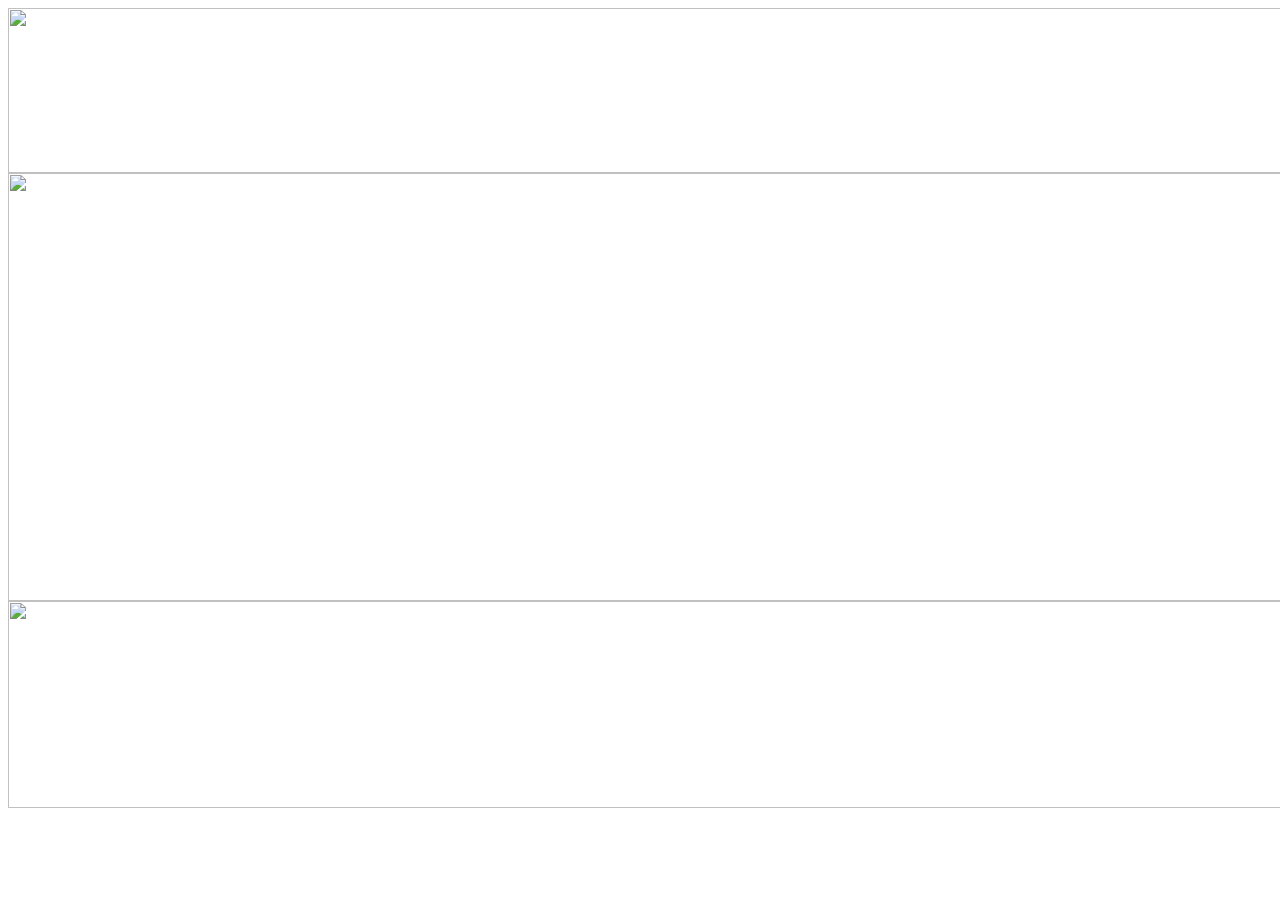
==== index.html @ c38f959e "Add files via upload" ====
<!DOCTYPE html PUBLIC "-//W3C//DTD XHTML 1.0 Transitional//EN" "http://www.w3.org/TR/xhtml1/DTD/xhtml1-transitional.dtd">
<html xmlns="http://www.w3.org/1999/xhtml">
<head>
<meta http-equiv="Content-Type" content="text/html; charset=utf-8" />
<title>走訪諸羅</title>
</head>

<body>
<table width="200" border="0" align="center" cellpadding="0" cellspacing="0">
  <tr>
    <td><img src="images/3_10_1.jpg" width="1280" height="165" /></td>
  </tr>
  <tr>
    <td><img src="images/3_10_2.jpg" width="1280" height="428" /></td>
  </tr>
  <tr>
    <td><img src="images/3_10_3.jpg" width="1280" height="207" /></td>
  </tr>
</table>
</body>
</html>
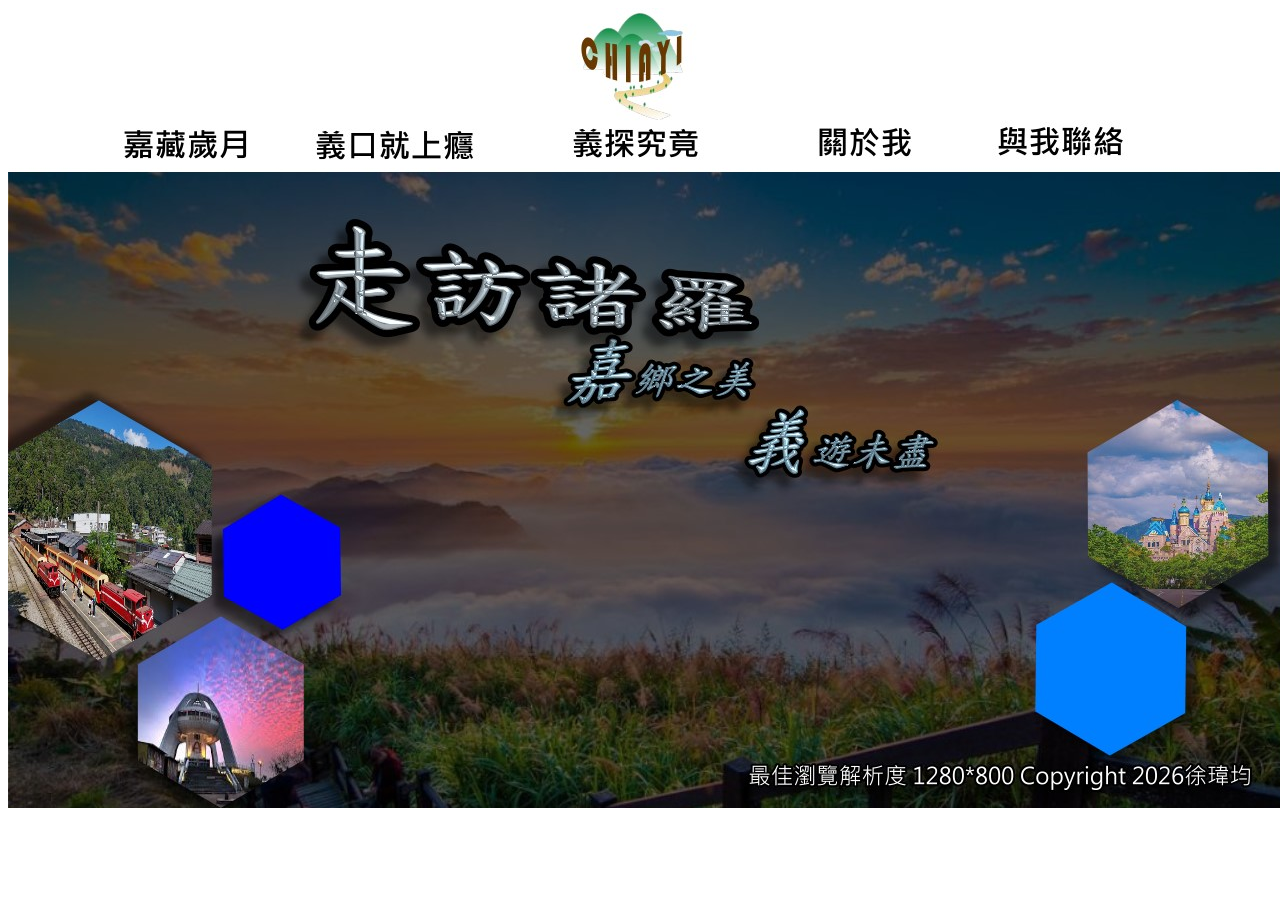
==== commit 2d434c3e: "Add files via upload" ====
--- a/index.html
+++ b/index.html
@@ -8,7 +8,7 @@
 <body>
 <table width="200" border="0" align="center" cellpadding="0" cellspacing="0">
   <tr>
-    <td><img src="images/3_10_1.jpg" width="1280" height="165" /></td>
+    <td><img src="images/3_10_1.jpg" width="1280" height="165" usemap="#Map" border="0" /></td>
   </tr>
   <tr>
     <td><img src="images/3_10_2.jpg" width="1280" height="428" /></td>
@@ -17,5 +17,13 @@
     <td><img src="images/3_10_3.jpg" width="1280" height="207" /></td>
   </tr>
 </table>
+
+<map name="Map" id="Map">
+  <area shape="rect" coords="108,118,247,156" href="main.html" />
+  <area shape="rect" coords="307,119,469,157" href="t02.html" />
+  <area shape="rect" coords="562,115,692,154" href="t03.html" />
+  <area shape="rect" coords="808,116,906,153" href="aboutme.html" />
+  <area shape="rect" coords="989,115,1119,152" href="contact.html" />
+</map>
 </body>
 </html>
